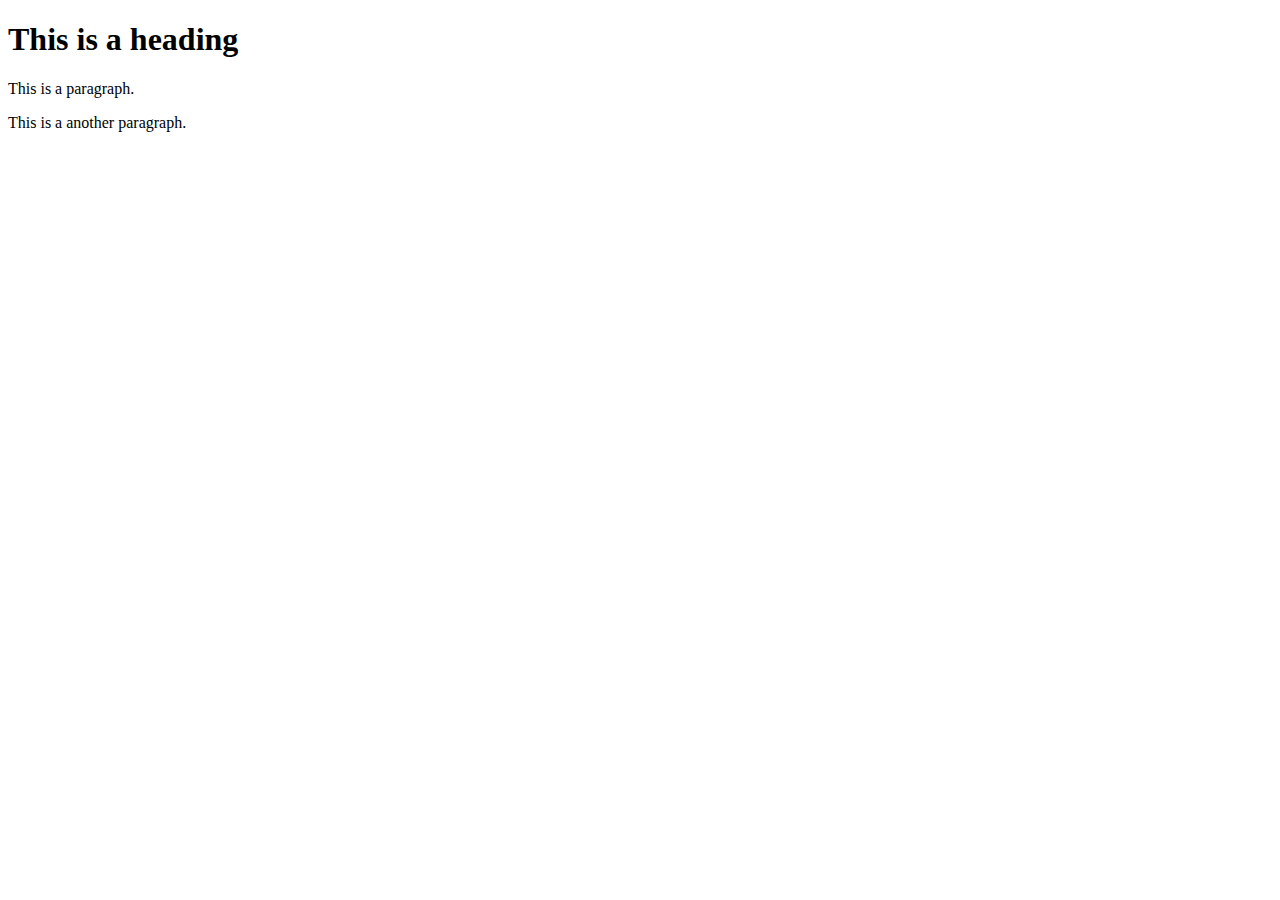
==== index.html @ 465d01bd "homework1" ====
<!DOCTYPE html>
<html lang="en">
<head>
    <meta charset="UTF-8">
    <meta http-equiv="X-UA-Compatible" content="IE=edge">
    <meta name="viewport" content="width=device-width, initial-scale=1.0">
    <title>First Page Title</title>
</head>
<body>
    <h1>This is a heading</h1>
    <p>This is a paragraph.</p>
    <p>This is a another paragraph.</p>
</body>
</html>
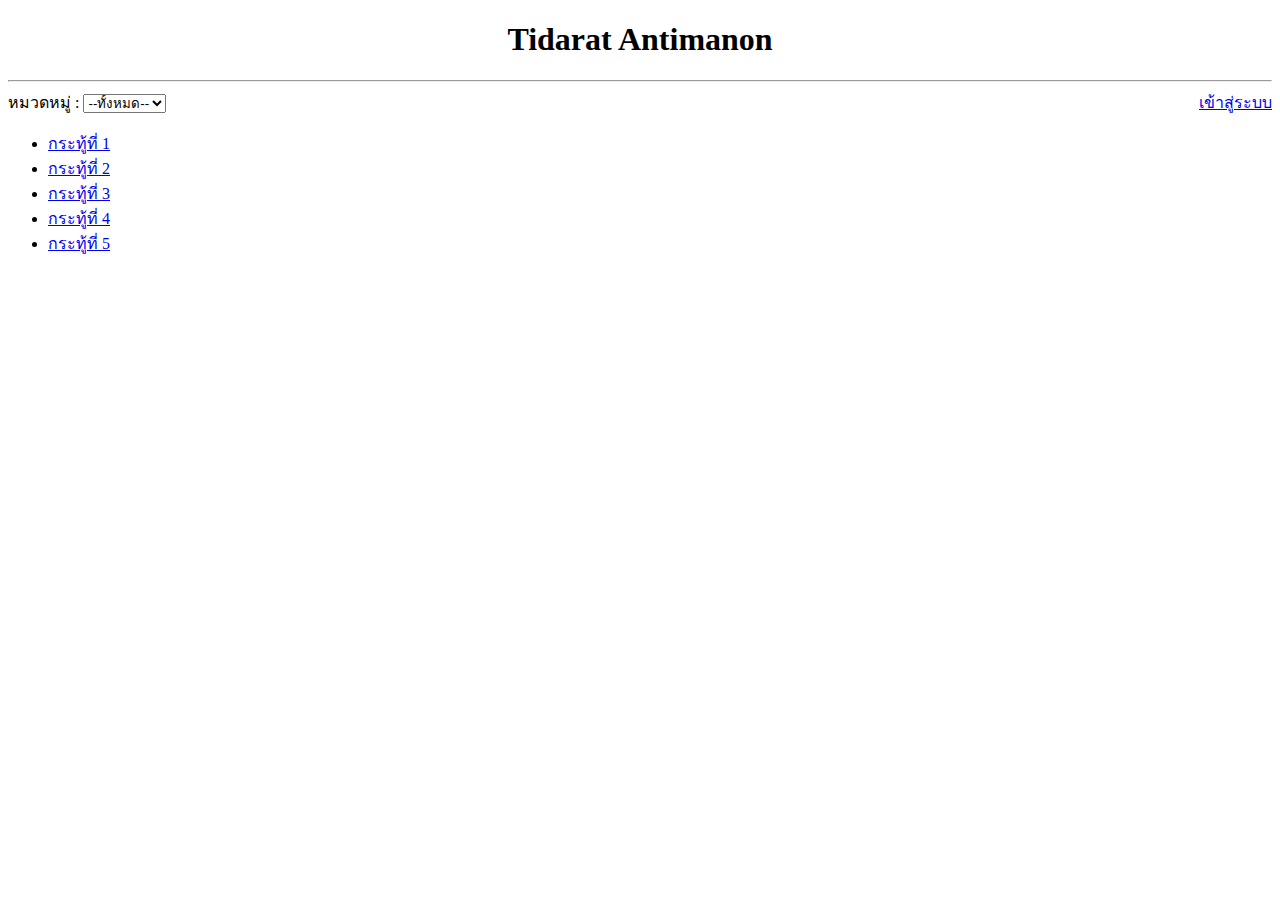
==== commit 597d36e1: "add index.html" ====
--- a/index.html
+++ b/index.html
@@ -4,11 +4,25 @@
     <meta charset="UTF-8">
     <meta http-equiv="X-UA-Compatible" content="IE=edge">
     <meta name="viewport" content="width=device-width, initial-scale=1.0">
-    <title>First Page Title</title>
+    <title>Webboard</title>
 </head>
-<body>
-    <h1>This is a heading</h1>
-    <p>This is a paragraph.</p>
-    <p>This is a another paragraph.</p>
+
+    <center><h1>Tidarat Antimanon</h1></center>
+    <hr>
+    หมวดหมู่ : 
+    <select name="category">
+        <option value="all">--ทั้งหมด--</option>
+        <option value="general">เรื่องทั่วไป</option>
+        <option value="study">เรื่องเรียน</option>
+    </select>
+    <a href="login.html" style="float: right;">เข้าสู่ระบบ</a>
+    <ul>
+        <li><a href="#">กระทู้ที่ 1</a></li>
+        <li><a href="#">กระทู้ที่ 2</a></li>
+        <li><a href="#">กระทู้ที่ 3</a></li>
+        <li><a href="#">กระทู้ที่ 4</a></li>
+        <li><a href="#">กระทู้ที่ 5</a></li>
+    </ul>
+    
 </body>
 </html>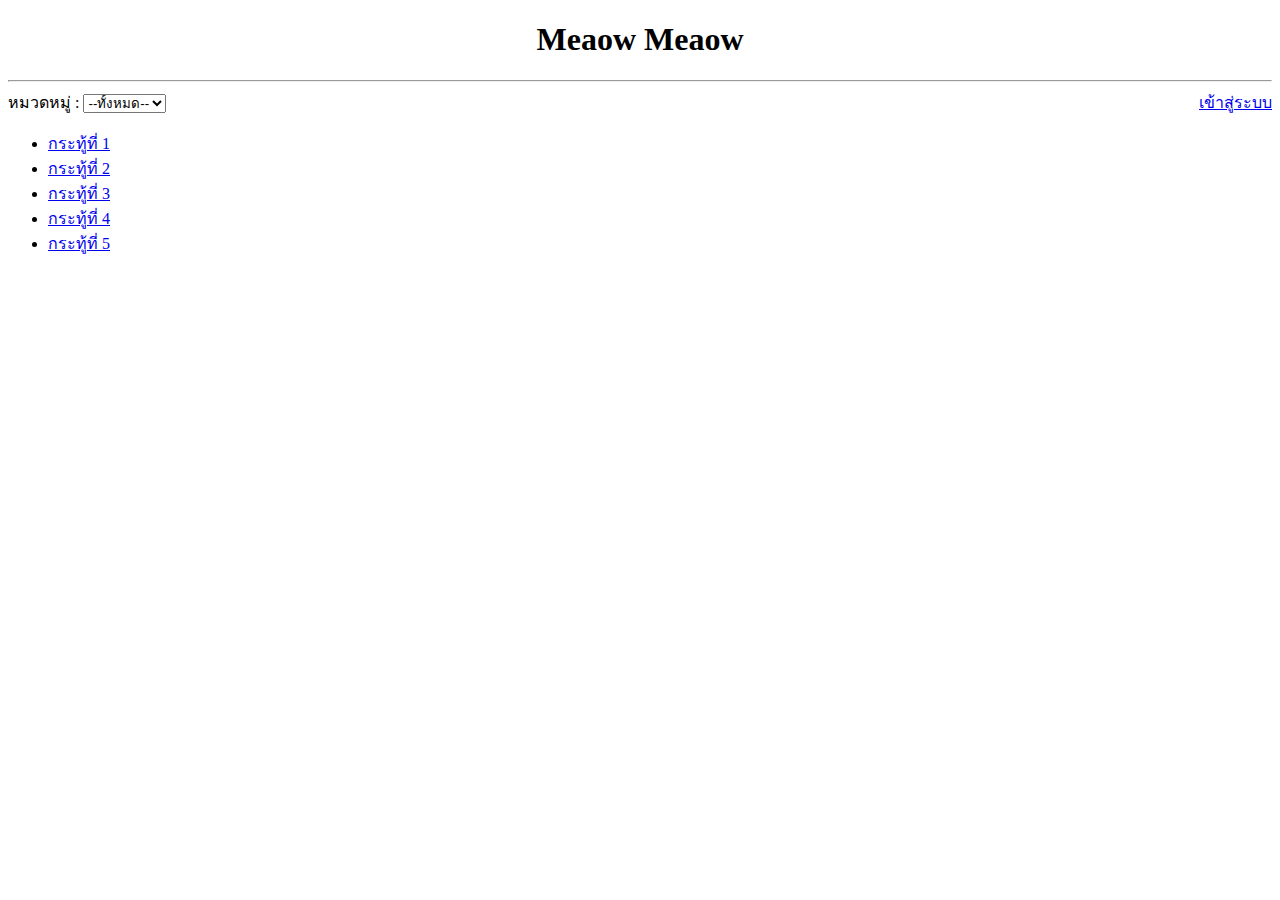
==== commit 82fe75e6: "add login.html" ====
--- a/index.html
+++ b/index.html
@@ -7,7 +7,7 @@
     <title>Webboard</title>
 </head>
 
-    <center><h1>Tidarat Antimanon</h1></center>
+    <center><h1>Meaow Meaow</h1></center>
     <hr>
     หมวดหมู่ : 
     <select name="category">
